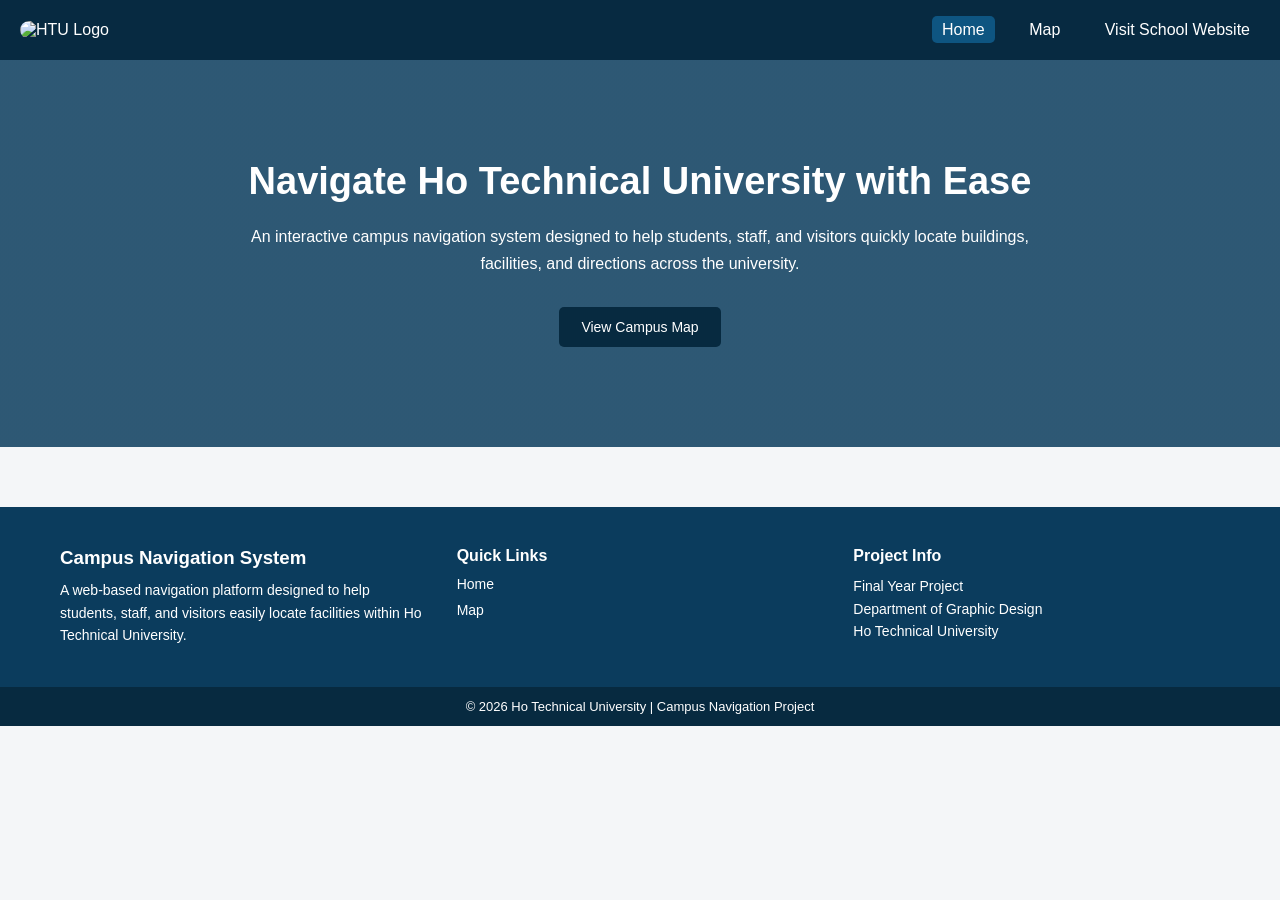
==== index.html @ 27cb4955 "Add files via upload" ====
<!DOCTYPE html>
<html lang="en">
<head>
  <meta charset="UTF-8" />
  <title>Campus Navigation System</title>
  <meta name="viewport" content="width=device-width, initial-scale=1.0" />
  <link rel="stylesheet" href="css/styles.css">
</head>
<body>

  <!-- HEADER -->
<div class="header">
  <div class="logo-left">
  <img src="images/htulogo.jpg" alt="HTU Logo">
</div>
  <div class="nav">
    <a href="index.html" id="homeBtn" class="active">Home</a>
    <a href="map.html">Map</a>
    <a href="https://htu.edu.gh" target="_blank">Visit School Website</a>
    
  </div>
</div>

  <!-- MAIN CONTENT (TEMPORARY HOME CONTENT) -->
  <main class="home">
    <!-- HERO SECTION -->
<section class="hero">
  <div class="hero-content">

    <h1>Navigate Ho Technical University with Ease</h1>

    <p>
      An interactive campus navigation system designed to help students,
      staff, and visitors quickly locate buildings, facilities, and
      directions across the university.
    </p>

    <!-- CALL TO ACTION BUTTONS -->
    <div class="hero-buttons">
      <a href="map.html" class="btn primary">View Campus Map</a>
      
    </div>

  </div>
</section>

  </main>

  <!-- FOOTER -->
<footer class="footer">
  <div class="footer-container">

    <!-- LEFT: PROJECT INFO -->
    <div class="footer-section">
      <h3>Campus Navigation System</h3>
      <p>
        A web-based navigation platform designed to help students,
        staff, and visitors easily locate facilities within
        Ho Technical University.
      </p>
    </div>

    <!-- CENTER: QUICK LINKS -->
    <div class="footer-section">
      <h4>Quick Links</h4>
      <ul>
        <li><a href="index.html">Home</a></li>
        <li><a href="map.html">Map</a></li>
        
        
      </ul>
    </div>

    <!-- RIGHT: CONTACT / CREDIT -->

    <div class="footer-section">
      <h4>Project Info</h4>
      <p>Final Year Project</p>
      <p>Department of Graphic Design</p>
      <p>Ho Technical University</p>
    </div>

  </div>

  <!-- BOTTOM BAR -->
  <div class="footer-bottom">
    <p>© 2026 Ho Technical University | Campus Navigation Project</p>
  </div>
</footer>


</body>
</html>
---- css/styles.css ----
/* RESET */
* {
  margin: 0;
  padding: 0;
  box-sizing: border-box;
}

/* BODY */
body {
  font-family: Arial, sans-serif;
  background: #f4f6f8;
  color: #333;
}
/* HEADER */
.header {
  height:60px;
  background:#072a41;
  color:#fff;
  display:flex;
  align-items:center;
  justify-content:space-between;
  padding:0 20px;
}

.logo-left img {
  height: 50px;   /* control size here */
  width: auto;    /* keeps aspect ratio */
  object-fit: contain;
  border-radius: 10px;
}

.nav a{
  color:#fff;
  text-decoration:none;
  margin-left:20px;
  font-weight:500;
  padding:5px 10px;
  border-radius:5px;
  transition:0.3s;
  
}

.nav a.active, .nav a:hover{
  background:#0e5581;
}

/* MOBILE RESPONSIVE */
@media (max-width: 768px) {

  .header {
    flex-wrap: wrap;
    height: auto;
    padding: 10px 15px;
    gap: 8px;
  }

  .nav {
    display: flex;
    flex-wrap: wrap;
    gap: 4px;
  }

  .nav a {
    margin-left: 0;
    font-size: 13px;
    padding: 5px 8px;
  }
}

/* FOOTER */
.footer {
  background: #0b3c5d;
  color: #ffffff;
  margin-top: 60px;
}

.footer-container {
  max-width: 1200px;
  margin: auto;
  padding: 40px 20px;
  display: grid;
  grid-template-columns: repeat(3, 1fr);
  gap: 30px;
}

.footer-section h3,
.footer-section h4 {
  margin-bottom: 10px;
}

.footer-section p {
  font-size: 14px;
  line-height: 1.6;
}

.footer-section ul {
  list-style: none;
}

.footer-section ul li {
  margin-bottom: 8px;
}

.footer-section ul li a {
  color: #ffffff;
  text-decoration: none;
  font-size: 14px;
}

.footer-section ul li a:hover {
  text-decoration: underline;
}

/* FOOTER BOTTOM */
.footer-bottom {
  background: #072a40;
  text-align: center;
  padding: 12px;
  font-size: 13px;
}

/* RESPONSIVE FOOTER */
@media (max-width: 768px) {
  .footer-container {
    grid-template-columns: 1fr;
    text-align: center;
  }
}
/* HERO SECTION */
.hero {
  background: linear-gradient(
      rgba(11, 60, 93, 0.85),
      rgba(11, 60, 93, 0.85)
    ),
    url("../images/aa.jpg");
  background-size: cover;
  background-position: center;
  color: white;
  padding: 100px 20px;
}

.hero-content {
  max-width: 800px;
  margin: auto;
  text-align: center;
}

.hero h1 {
  font-size: 38px;
  margin-bottom: 20px;
}

.hero p {
  font-size: 16px;
  line-height: 1.7;
  margin-bottom: 30px;
}

/* HERO BUTTONS */
.hero-buttons {
  display: flex;
  justify-content: center;
  gap: 15px;
  flex-wrap: wrap;
}

.btn {
  padding: 12px 22px;
  font-size: 14px;
  border-radius: 5px;
  text-decoration: none;
  transition: 0.3s ease;
}

/* BUTTON STYLES */
.btn.primary {
  background: #072a40;
  color: white;
}

.btn.primary:hover {
  background: #1779b6;
}

.btn.secondary {
  background: #2196f3;
  color: white;
}

.btn.secondary:hover {
  background: #1e88e5;
}

.btn.outline {
  border: 2px solid white;
  color: white;
}

.btn.outline:hover {
  background: white;
  color: #0b3c5d;
}

/* MOBILE HERO */
@media (max-width: 768px) {
  .hero h1 {
    font-size: 28px;
  }
}

/* MAP PAGE LAYOUT */
.map-layout {
  display: grid;
  grid-template-columns: 250px 1fr 300px;
  height: calc(100vh - 70px);
}

/* SIDEBARS */
.sidebar {
  background: #f9f9f9;
  padding: 20px;
  border-right: 1px solid #ddd;
}

.sidebar.right {
  border-right: none;
  border-left: 1px solid #ddd;
}

.sidebar h3 {
  margin-bottom: 10px;
  font-size: 16px;
}

.sidebar input {
  width: 100%;
  padding: 8px;
  margin-bottom: 20px;
}

/* LEGEND */
.legend {
  list-style: none;
  padding: 0;
}

.legend li {
  margin-bottom: 10px;
  font-size: 14px;
}

.legend-number {
  display: inline-block;
  width: 22px;
  height: 22px;
  background: #0b3c5d;
  color: white;
  text-align: center;
  line-height: 22px;
  border-radius: 50%;
  margin-right: 8px;
}

/* MAP AREA */
.map-area {
  display: flex;
  align-items: center;
  justify-content: center;
  background: white;
}

.campus-map {
  width: 95%;
  height: auto;
  border: 1px solid #ddd;
}

/* MAP ELEMENTS */
.location rect {
  fill: #cfd8dc;
  stroke: #37474f;
  stroke-width: 2;
}

.location circle {
  fill: white;
}

.location text {
  fill: white;
  font-size: 14px;
  font-weight: bold;
}

.location:hover rect {
  fill: white;
  cursor: pointer;
}

/* ROUTE */
.route {
  fill: none;
  stroke: #ff9800;
  stroke-width: 4;
  stroke-dasharray: 8;
}

/* MOBILE MAP PAGE */
@media (max-width: 900px) {
  .map-layout {
    grid-template-columns: 1fr;
  }

  .sidebar.left,
  .sidebar.right {
    border: none;
  }
}

.location {
  cursor: pointer;
}

.location:hover {
  opacity: 0.85;
}

.location circle {
  fill: #ffff;
}

.location text {
  fill: white;
  font-size: 14px;
  font-weight: bold;
}

.info-image {
  width: 100%;
  height: auto;
  margin: 12px 0;
  border-radius: 6px;
  border: 1px solid #ccc;
  object-fit: cover;
}



/* MODAL */
.modal {
  position:fixed;
  top:0; left:0;
  width:100%; height:100%;
  background:rgba(0,0,0,0.6);
  display:none;
  align-items:center;
  justify-content:center;
  animation: fadeIn 1s ease; 
}

.modal-content {
  background:#fff;
  padding:20px;
  width:400px;
  border-radius:10px;
  animation: slideUp 0.4s ease;
}

.close-btn {
  float:right;
  cursor:pointer;
  font-weight:bold;
}

@keyframes fadeIn {
  from {opacity:0}
  to {opacity:1}
}

@keyframes slideUp {
  from {transform:translateY(50px); opacity:0}
  to {transform:translateY(0); opacity:1}
}
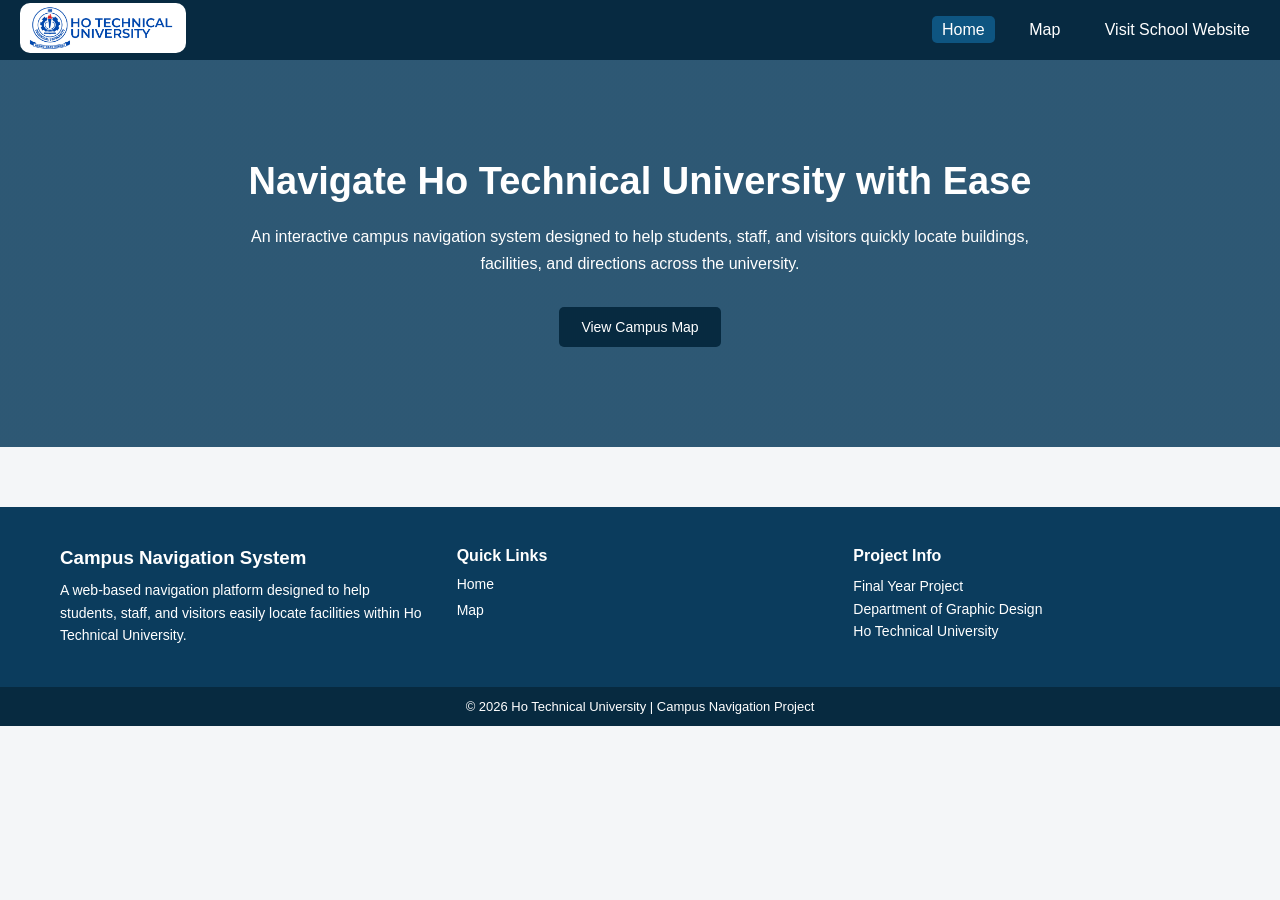
==== commit 8a186a67: "Update index.html" ====
--- a/index.html
+++ b/index.html
@@ -11,7 +11,7 @@
   <!-- HEADER -->
 <div class="header">
   <div class="logo-left">
-  <img src="images/htulogo.jpg" alt="HTU Logo">
+  <img src="htulogo.jpg" alt="HTU Logo">
 </div>
   <div class="nav">
     <a href="index.html" id="homeBtn" class="active">Home</a>
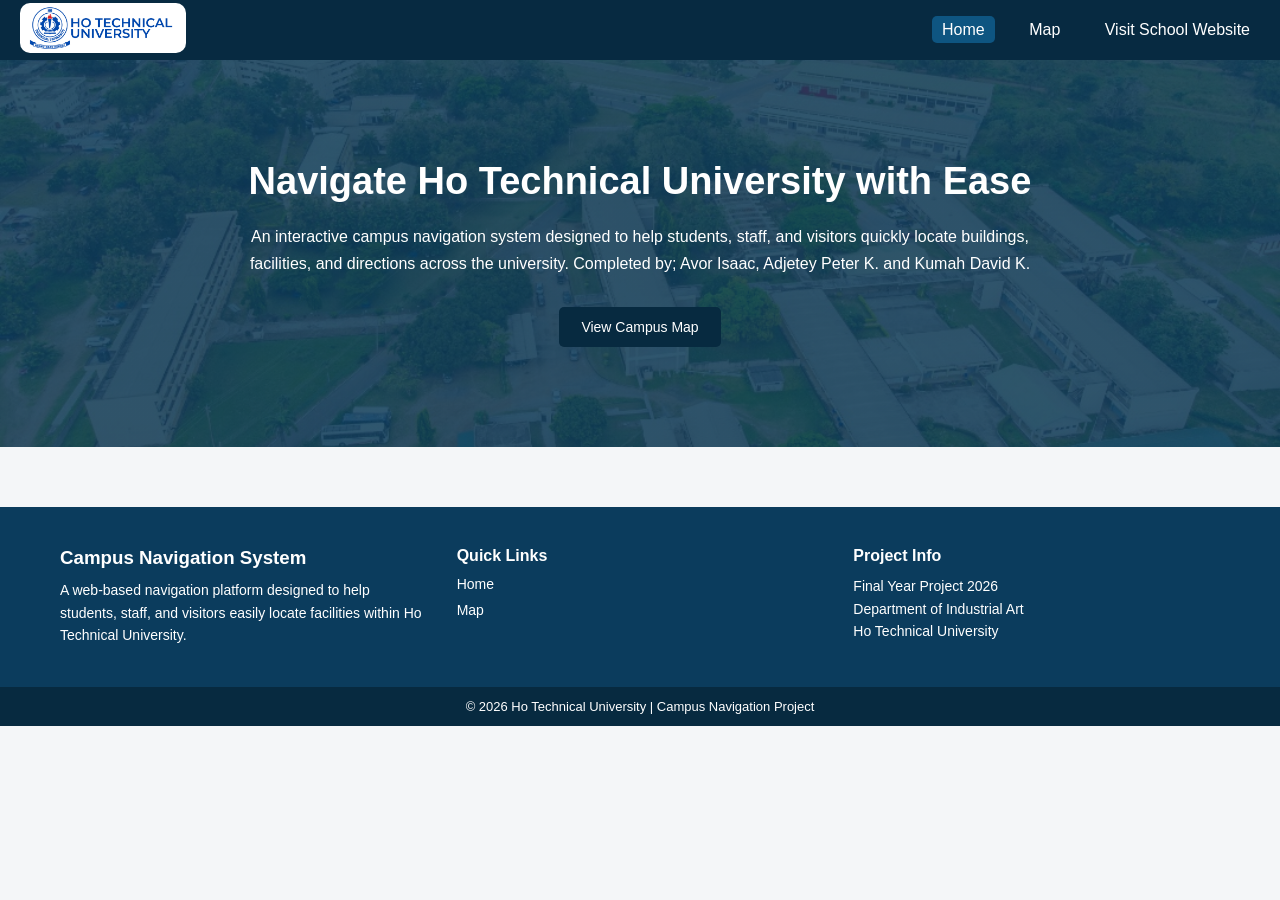
==== commit 404a4e4c: "Update index.html" ====
--- a/index.html
+++ b/index.html
@@ -32,7 +32,7 @@
     <p>
       An interactive campus navigation system designed to help students,
       staff, and visitors quickly locate buildings, facilities, and
-      directions across the university.
+      directions across the university. Completed by; Avor Isaac, Adjetey Peter K. and Kumah David K.
     </p>
 
     <!-- CALL TO ACTION BUTTONS -->
@@ -75,8 +75,8 @@
 
     <div class="footer-section">
       <h4>Project Info</h4>
-      <p>Final Year Project</p>
-      <p>Department of Graphic Design</p>
+      <p>Final Year Project 2026</p>
+      <p>Department of Industrial Art</p>
       <p>Ho Technical University</p>
     </div>
 
--- a/css/styles.css
+++ b/css/styles.css
@@ -132,7 +132,7 @@
       rgba(11, 60, 93, 0.85),
       rgba(11, 60, 93, 0.85)
     ),
-    url("../images/aa.jpg");
+    url("../aa.jpg");
   background-size: cover;
   background-position: center;
   color: white;
